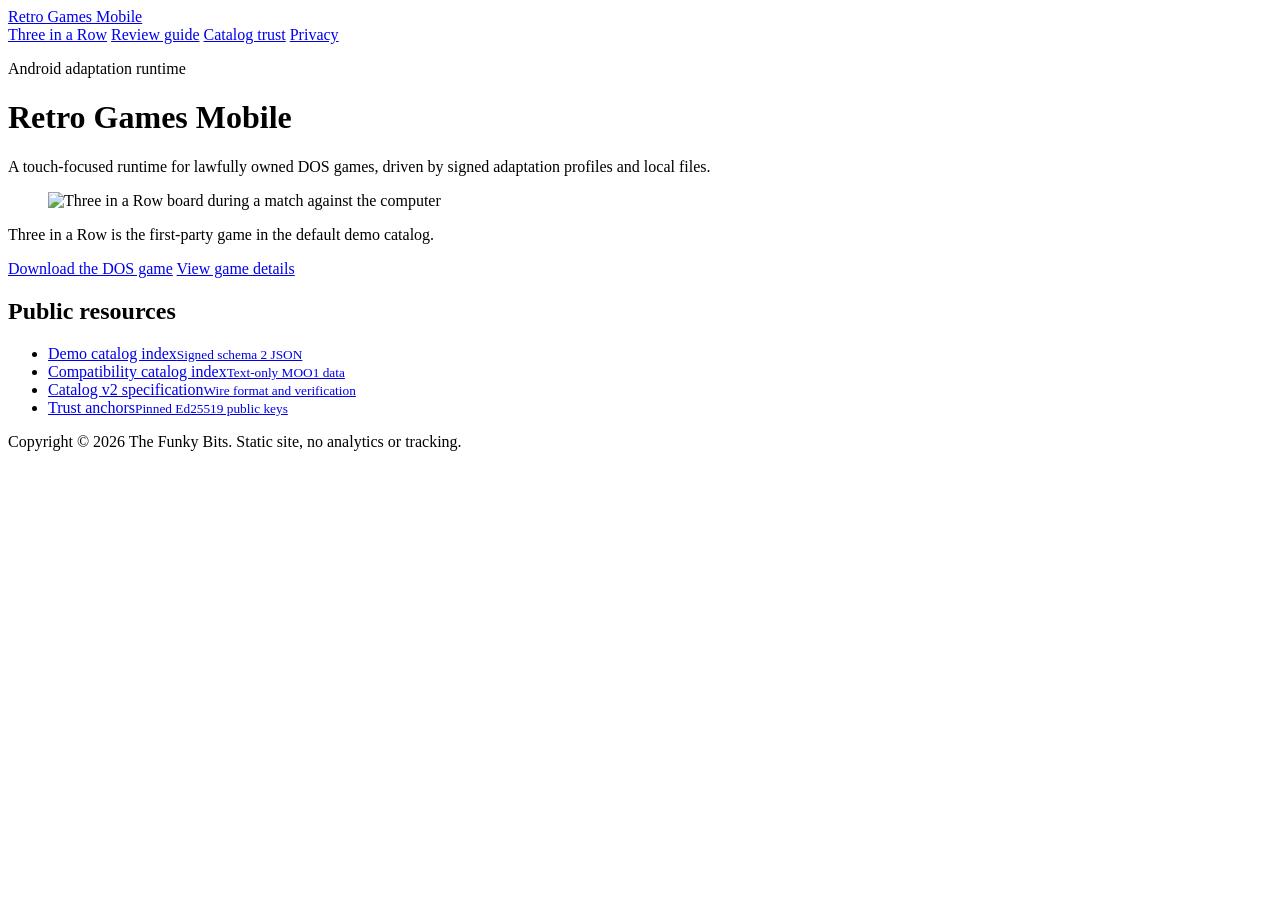
==== site/index.html @ 54763ea4 "Publish signed RGM catalogs and site" ====
<!doctype html>
<html lang="en">
<head>
  <meta charset="utf-8">
  <meta name="viewport" content="width=device-width, initial-scale=1">
  <meta name="description" content="Retro Games Mobile public catalogs, game downloads, technical specification, and privacy information.">
  <title>Retro Games Mobile</title>
  <link rel="stylesheet" href="/rgm/assets/styles.css">
</head>
<body>
  <header class="site-header">
    <div class="header-inner">
      <a class="wordmark" href="/rgm/">Retro Games Mobile</a>
      <nav aria-label="Main navigation">
        <a href="/rgm/titles/three-in-a-row/">Three in a Row</a>
        <a href="/rgm/review/">Review guide</a>
        <a href="/rgm/trust/">Catalog trust</a>
        <a href="/rgm/privacy/">Privacy</a>
      </nav>
    </div>
  </header>
  <main class="wide-page">
    <p class="kicker">Android adaptation runtime</p>
    <h1>Retro Games Mobile</h1>
    <p class="lede">A touch-focused runtime for lawfully owned DOS games, driven by signed adaptation profiles and local files.</p>

    <figure class="game-frame">
      <img src="/rgm/assets/three-in-a-row/gameplay.png" width="1280" height="960" alt="Three in a Row board during a match against the computer">
    </figure>
    <p class="caption">Three in a Row is the first-party game in the default demo catalog.</p>

    <div class="actions">
      <a class="action" href="/rgm/artifacts/three-in-a-row/1/files/three-in-a-row-1.0.0-dos.zip" download>Download the DOS game</a>
      <a class="action secondary" href="/rgm/titles/three-in-a-row/">View game details</a>
    </div>

    <section class="band">
      <h2>Public resources</h2>
      <ul class="link-list">
        <li><a href="/rgm/catalogs/v2/demo/index.json"><span>Demo catalog index</span><small>Signed schema 2 JSON</small></a></li>
        <li><a href="/rgm/catalogs/v2/test/index.json"><span>Compatibility catalog index</span><small>Text-only MOO1 data</small></a></li>
        <li><a href="/rgm/spec/catalog-v2/"><span>Catalog v2 specification</span><small>Wire format and verification</small></a></li>
        <li><a href="/rgm/trust/"><span>Trust anchors</span><small>Pinned Ed25519 public keys</small></a></li>
      </ul>
    </section>
    <footer>Copyright © 2026 The Funky Bits. Static site, no analytics or tracking.</footer>
  </main>
</body>
</html>
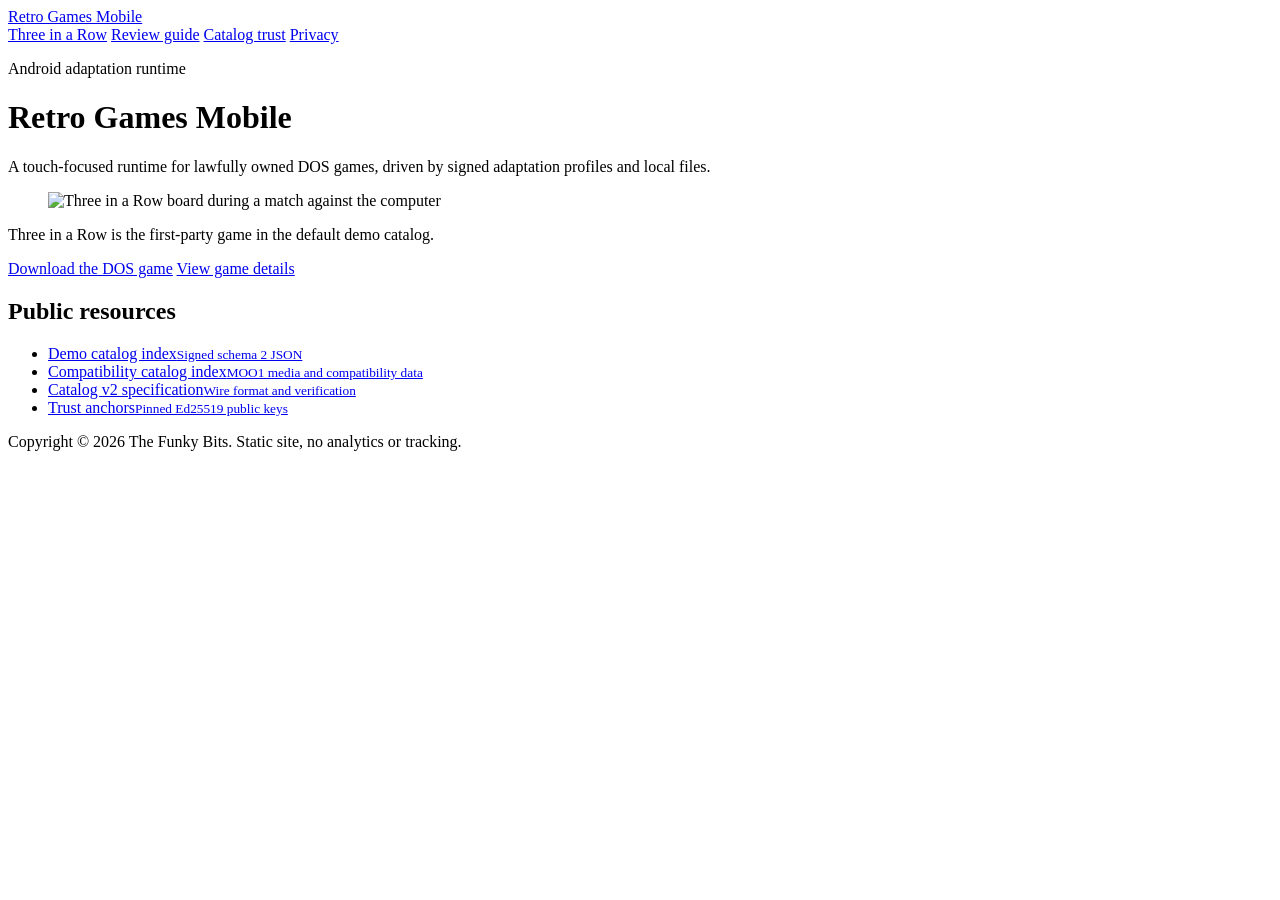
==== commit 19b131ae: "Prepare MOO1 media catalog publication" ====
--- a/site/index.html
+++ b/site/index.html
@@ -38,7 +38,7 @@
       <h2>Public resources</h2>
       <ul class="link-list">
         <li><a href="/rgm/catalogs/v2/demo/index.json"><span>Demo catalog index</span><small>Signed schema 2 JSON</small></a></li>
-        <li><a href="/rgm/catalogs/v2/test/index.json"><span>Compatibility catalog index</span><small>Text-only MOO1 data</small></a></li>
+        <li><a href="/rgm/catalogs/v2/test/index.json"><span>Compatibility catalog index</span><small>MOO1 media and compatibility data</small></a></li>
         <li><a href="/rgm/spec/catalog-v2/"><span>Catalog v2 specification</span><small>Wire format and verification</small></a></li>
         <li><a href="/rgm/trust/"><span>Trust anchors</span><small>Pinned Ed25519 public keys</small></a></li>
       </ul>
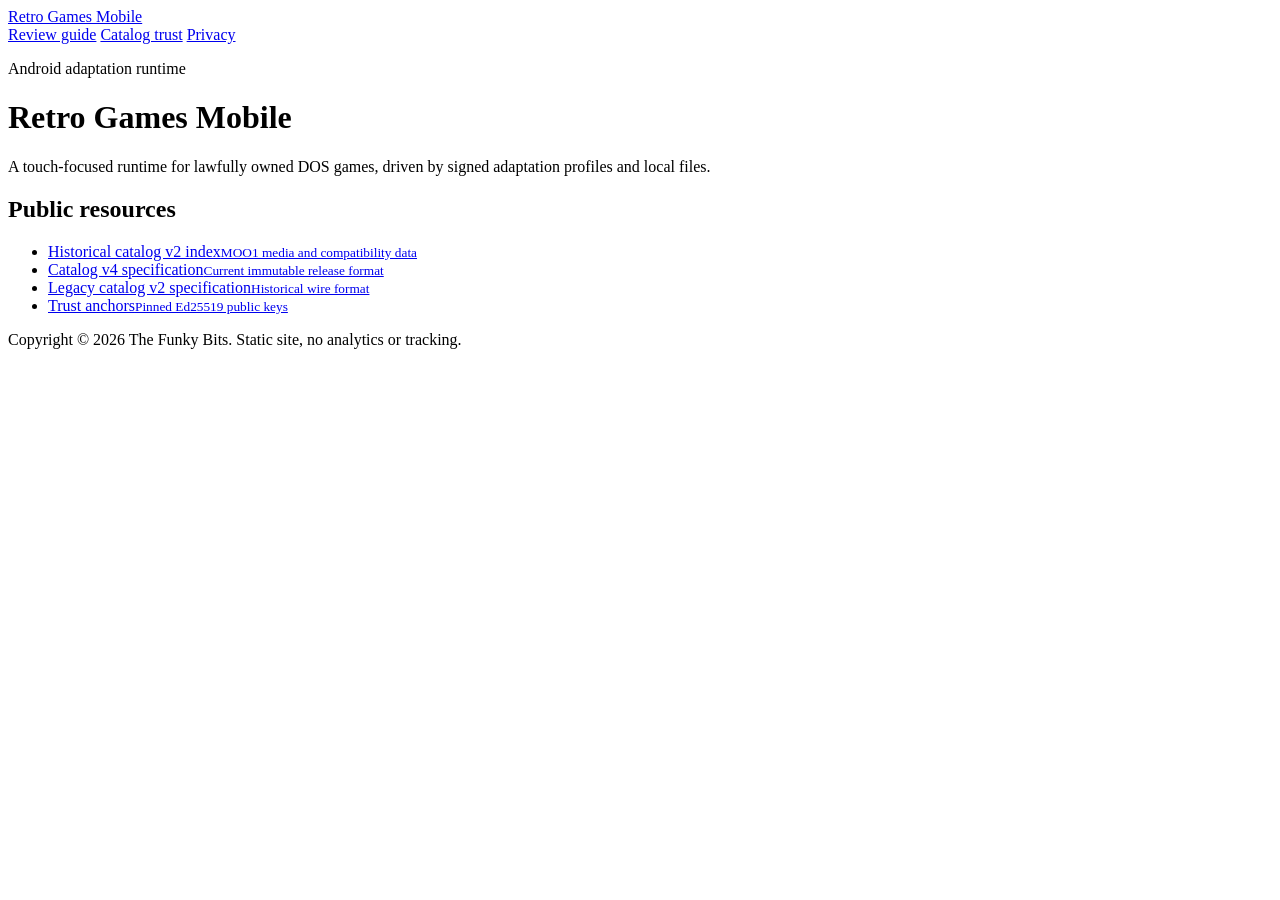
==== commit 76c6d17e: "Migrate publication to versioned catalog releases" ====
--- a/site/index.html
+++ b/site/index.html
@@ -3,7 +3,7 @@
 <head>
   <meta charset="utf-8">
   <meta name="viewport" content="width=device-width, initial-scale=1">
-  <meta name="description" content="Retro Games Mobile public catalogs, game downloads, technical specification, and privacy information.">
+  <meta name="description" content="Retro Games Mobile public catalog, technical specification, and privacy information.">
   <title>Retro Games Mobile</title>
   <link rel="stylesheet" href="/rgm/assets/styles.css">
 </head>
@@ -12,7 +12,6 @@
     <div class="header-inner">
       <a class="wordmark" href="/rgm/">Retro Games Mobile</a>
       <nav aria-label="Main navigation">
-        <a href="/rgm/titles/three-in-a-row/">Three in a Row</a>
         <a href="/rgm/review/">Review guide</a>
         <a href="/rgm/trust/">Catalog trust</a>
         <a href="/rgm/privacy/">Privacy</a>
@@ -24,22 +23,12 @@
     <h1>Retro Games Mobile</h1>
     <p class="lede">A touch-focused runtime for lawfully owned DOS games, driven by signed adaptation profiles and local files.</p>
 
-    <figure class="game-frame">
-      <img src="/rgm/assets/three-in-a-row/gameplay.png" width="1280" height="960" alt="Three in a Row board during a match against the computer">
-    </figure>
-    <p class="caption">Three in a Row is the first-party game in the default demo catalog.</p>
-
-    <div class="actions">
-      <a class="action" href="/rgm/artifacts/three-in-a-row/1/files/three-in-a-row-1.0.0-dos.zip" download>Download the DOS game</a>
-      <a class="action secondary" href="/rgm/titles/three-in-a-row/">View game details</a>
-    </div>
-
     <section class="band">
       <h2>Public resources</h2>
       <ul class="link-list">
-        <li><a href="/rgm/catalogs/v2/demo/index.json"><span>Demo catalog index</span><small>Signed schema 2 JSON</small></a></li>
-        <li><a href="/rgm/catalogs/v2/test/index.json"><span>Compatibility catalog index</span><small>MOO1 media and compatibility data</small></a></li>
-        <li><a href="/rgm/spec/catalog-v2/"><span>Catalog v2 specification</span><small>Wire format and verification</small></a></li>
+        <li><a href="/rgm/catalog/v2/index.json"><span>Historical catalog v2 index</span><small>MOO1 media and compatibility data</small></a></li>
+        <li><a href="/rgm/spec/catalog-v4/"><span>Catalog v4 specification</span><small>Current immutable release format</small></a></li>
+        <li><a href="/rgm/spec/catalog-v2/"><span>Legacy catalog v2 specification</span><small>Historical wire format</small></a></li>
         <li><a href="/rgm/trust/"><span>Trust anchors</span><small>Pinned Ed25519 public keys</small></a></li>
       </ul>
     </section>
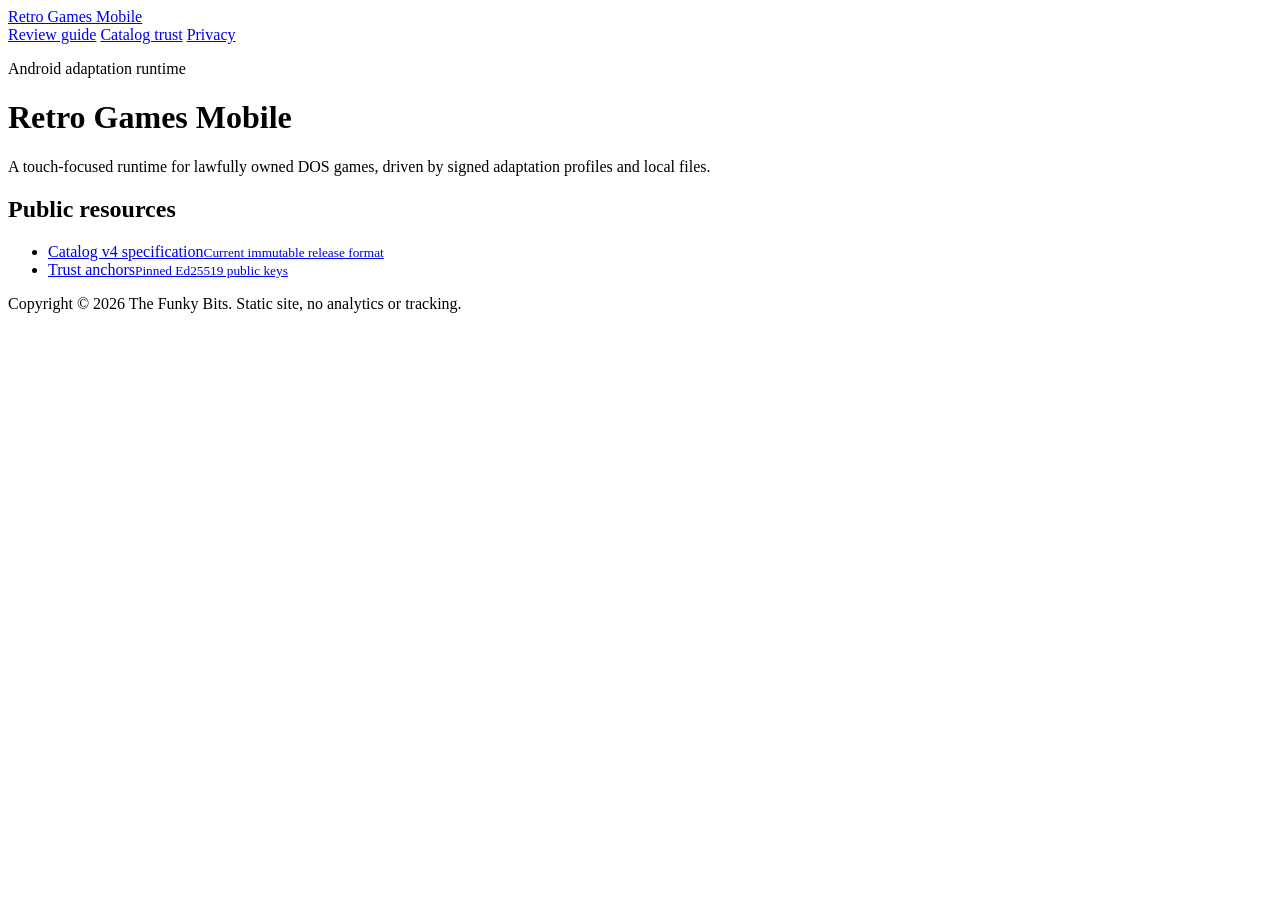
==== commit 4454c99a: "Retire catalog v2 from current site" ====
--- a/site/index.html
+++ b/site/index.html
@@ -26,9 +26,7 @@
     <section class="band">
       <h2>Public resources</h2>
       <ul class="link-list">
-        <li><a href="/rgm/catalog/v2/index.json"><span>Historical catalog v2 index</span><small>MOO1 media and compatibility data</small></a></li>
         <li><a href="/rgm/spec/catalog-v4/"><span>Catalog v4 specification</span><small>Current immutable release format</small></a></li>
-        <li><a href="/rgm/spec/catalog-v2/"><span>Legacy catalog v2 specification</span><small>Historical wire format</small></a></li>
         <li><a href="/rgm/trust/"><span>Trust anchors</span><small>Pinned Ed25519 public keys</small></a></li>
       </ul>
     </section>
